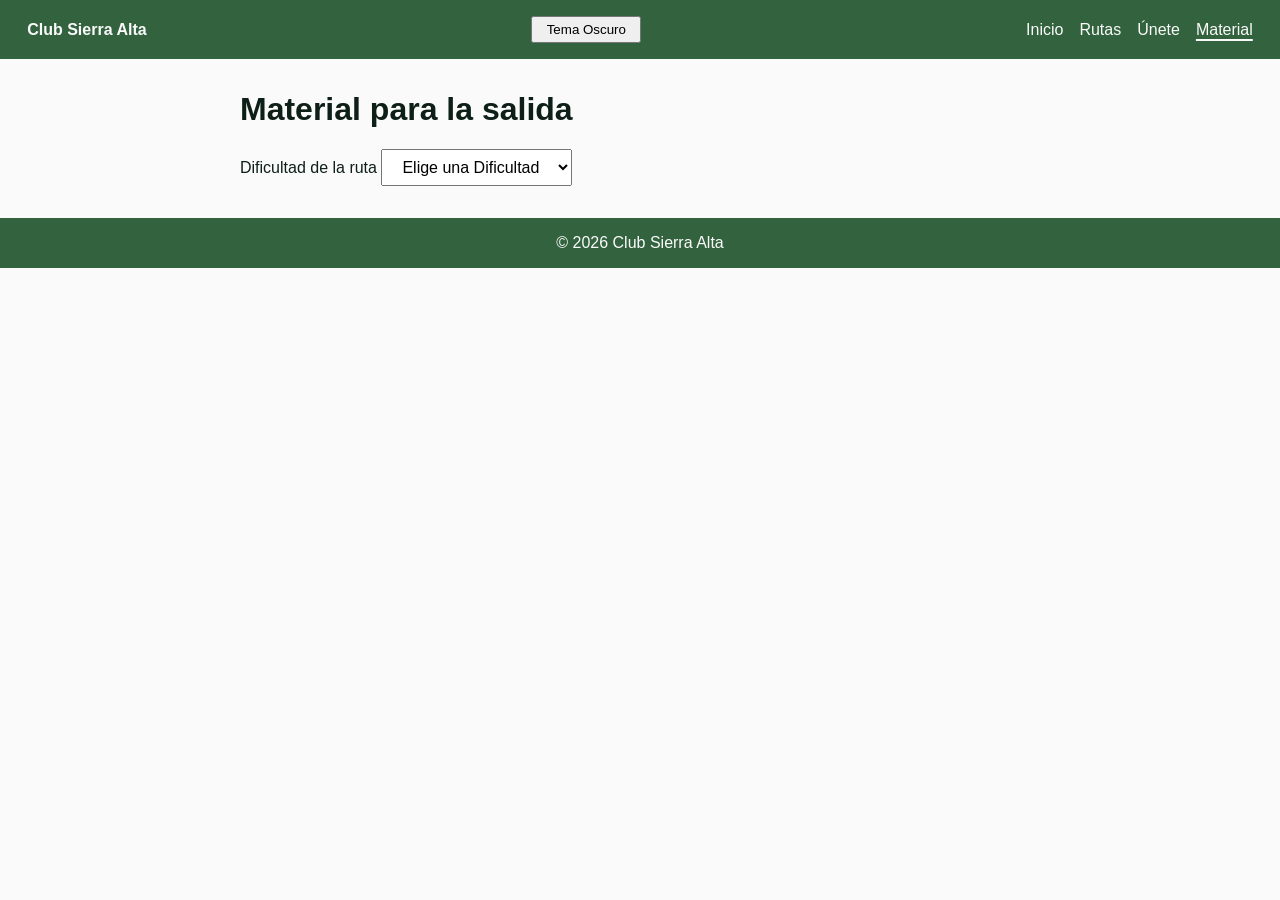
==== material.html @ 622af9dd "Merge branch 'main' into carmen" ====
<!DOCTYPE html>
<html lang="es">

<head>
    <meta charset="UTF-8">
    <meta name="viewport" content="width=device-width, initial-scale=1">
    <title>Material · Club Sierra Alta</title>
    <link rel="stylesheet" href="css/estilos.css">
</head>

<body id="materiales">
    <header>
        <nav id="nav">
            <div id="tituloLink">
                <a href="index.html"><b>Club Sierra Alta</b></a>
            </div>
            <div>
                <button id="btnModo">Tema Oscuro</button>
            </div>
            <div id="navegacionDerecha">
                <a href="index.html">Inicio</a>
                <a href="rutas.html">Rutas</a>
                <a href="unete.html">Únete</a>
                <a href="material.html" id="paginaActual">Material</a>
            </div>
        </nav>
    </header>

    <div class="container">
        <h1 id="materialSalida">Material para la salida</h1>

        <label for="list" id="dificultadRuta">Dificultad de la ruta</label>

        <select name="list" id="list">
            <option value="select">Elige una Dificultad</option>
            <option value="facil">Fácil</option>
            <option value="media">Media</option>
            <option value="dificil">Difícil</option>
        </select>
        <div id="listaMaterial"></div>
        <p id="resultado"></p>
    </div>

    <footer>
        <p id="textoFooter">© <span id="year">0</span> Club Sierra Alta</p>
    </footer>
    <script src="js/main.js"></script>
</body>

</html>
---- css/estilos.css ----
:root {
    --color-principal: rgb(51, 99, 62);
    --color-blanco: rgb(250, 250, 250);
    --verde-oscuro: rgb(14, 31, 24);
}

body {
    font-family: Geneva, Verdana, sans-serif;
    color: var(--color-principal);
    margin: 0;
    background-color: var(--color-blanco)
}
.container {
    max-width: 800px;
    margin-left: auto;
    margin-right: auto;
    margin-top: 2em;
    margin-bottom: 2em;
}

nav {
    background-color: var(--color-principal);
    display: flex;
    justify-content: space-between;
    align-items: center;
    padding: 1em 1.7em;
}

a {
    text-decoration: none;
    color: var(--color-blanco)
}

#tituloLink {
    font-weight: bold;
}

#btnModo {
    padding: 0.3em 1em;
}
#btnModo:hover {
    cursor: pointer;
}

#navegacionDerecha {
    display: flex;
    gap: 1em;
}
#paginaActual {
    text-decoration: underline;
    text-decoration-thickness: 2px;
    text-underline-offset: 4px;
}

h1 {
    color: var(--verde-oscuro);
}

footer {
    background-color: var(--color-principal);
    color: var(--color-blanco);
    text-align: center;
    justify-content: center;
    align-items: center;
    bottom: 0;
}
#textoFooter {
    margin-bottom: 0;
    margin-top: 1em;
    padding: 1em;
    color: var(--color-blanco);
}

/*de la página de "ÚNETE"*/

#total {
    font-size: 1.3em;
    font-weight: bold;
}

#btnApuntarme {
    border: none;
    background-color: var(--color-principal);
    color: var(--color-blanco);
    padding: 0.5em 1em;
    border-radius: 6px;
}

/*Esto afecta también a la página "MATERIALES"*/
label {
    color: var(--verde-oscuro);
}

p {
    color: var(--verde-oscuro);
}

select, input {
    padding: 0.5em 1em;
    font-size: 1em;
}
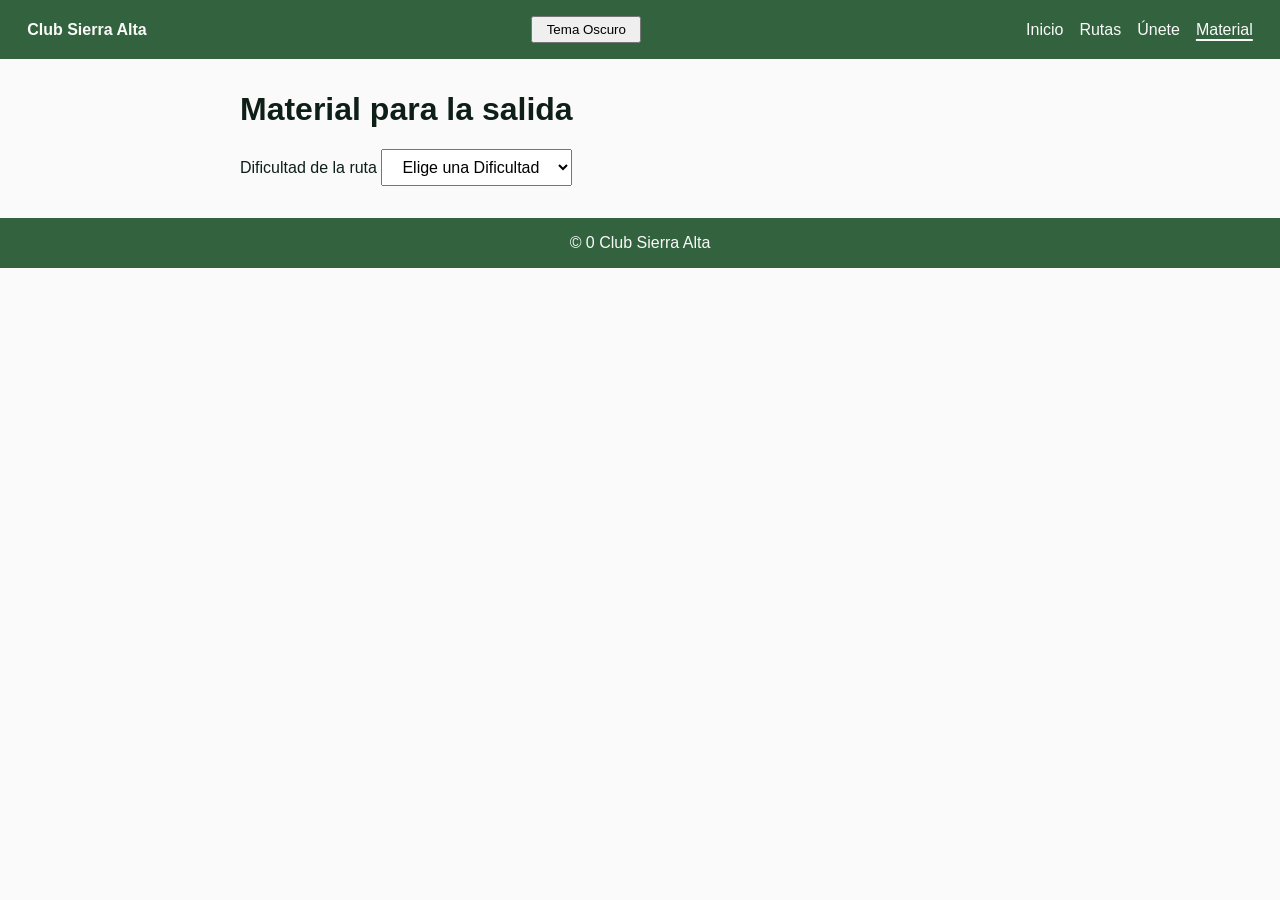
==== commit e02e2196: "cambiando ruta de material.js en html" ====
--- a/material.html
+++ b/material.html
@@ -44,7 +44,7 @@
     <footer>
         <p id="textoFooter">© <span id="year">0</span> Club Sierra Alta</p>
     </footer>
-    <script src="js/main.js"></script>
+      <script src="js/material.js"></script>
 </body>
 
 </html>
--- a/css/estilos.css
+++ b/css/estilos.css
@@ -1,3 +1,94 @@
+.ruta {
+    max-width: 700px;
+    margin: 0 auto;
+    padding: 25px;
+    border-radius: 12px; 
+}
+ 
+h2 {
+    font-size: 18px;
+    font-weight: lighter;
+    letter-spacing: 1px;
+    font-weight: bold;
+    padding-right: 1px;
+    margin-top: 10px;
+}
+
+/*Uso grip para poner las sendas  en */
+.todo {
+    display: grid;
+    grid-template-columns: repeat(2, 1fr);
+    gap: 25px;
+}
+.pares {
+    display: contents;
+    margin-bottom: 25px;
+}
+
+/* uso de flex para poner h2 y select en linea*/
+.rutas {
+    display: flex;
+    justify-content: flex-start;
+    margin-bottom: 10px;
+    align-items: left;
+    gap: 15px;
+}
+#level {
+    width: 100px;
+    height: 40px;
+    padding-left: 5px;
+    font-weight: bold;
+    font-size: 18px;
+    border: 2px solid black;
+    border-radius: 5px;
+}
+.favoritos {
+    text-align: left;
+    margin-bottom: 10px;
+} 
+
+/* relativo a div sendas */
+.senda {
+    display: inline-block;
+    border: 0.5px solid rgb(204, 218, 209);
+    border-radius: 10px;
+    margin-right: 10px;
+    width: 300px;
+    padding-left: 10px;
+    padding-top: 15px;
+    padding-bottom: 15px;
+
+}
+.verde {
+    border-left: 8px solid forestgreen;
+}
+.rojo {
+    border-left: 8px solid red;
+}
+.amarilla {
+    border-left: 8px solid goldenrod;
+}
+
+h4 {
+    font-weight: bold;
+    font-size: 22px;
+    margin: 0px;
+    margin-bottom: 5px;
+    font-family:  Helvetica, sans-serif
+}
+
+.corazon {
+    display: inline-block;
+    border: 1px solid rgb(188, 207, 190);
+    width: 30px;
+    height: 30px;
+    text-align: center;
+    margin-top: 10px;
+    border-radius: 5px;
+    color: red;
+    font-size: 22px;
+}
+
 :root {
     --color-principal: rgb(51, 99, 62);
     --color-blanco: rgb(250, 250, 250);
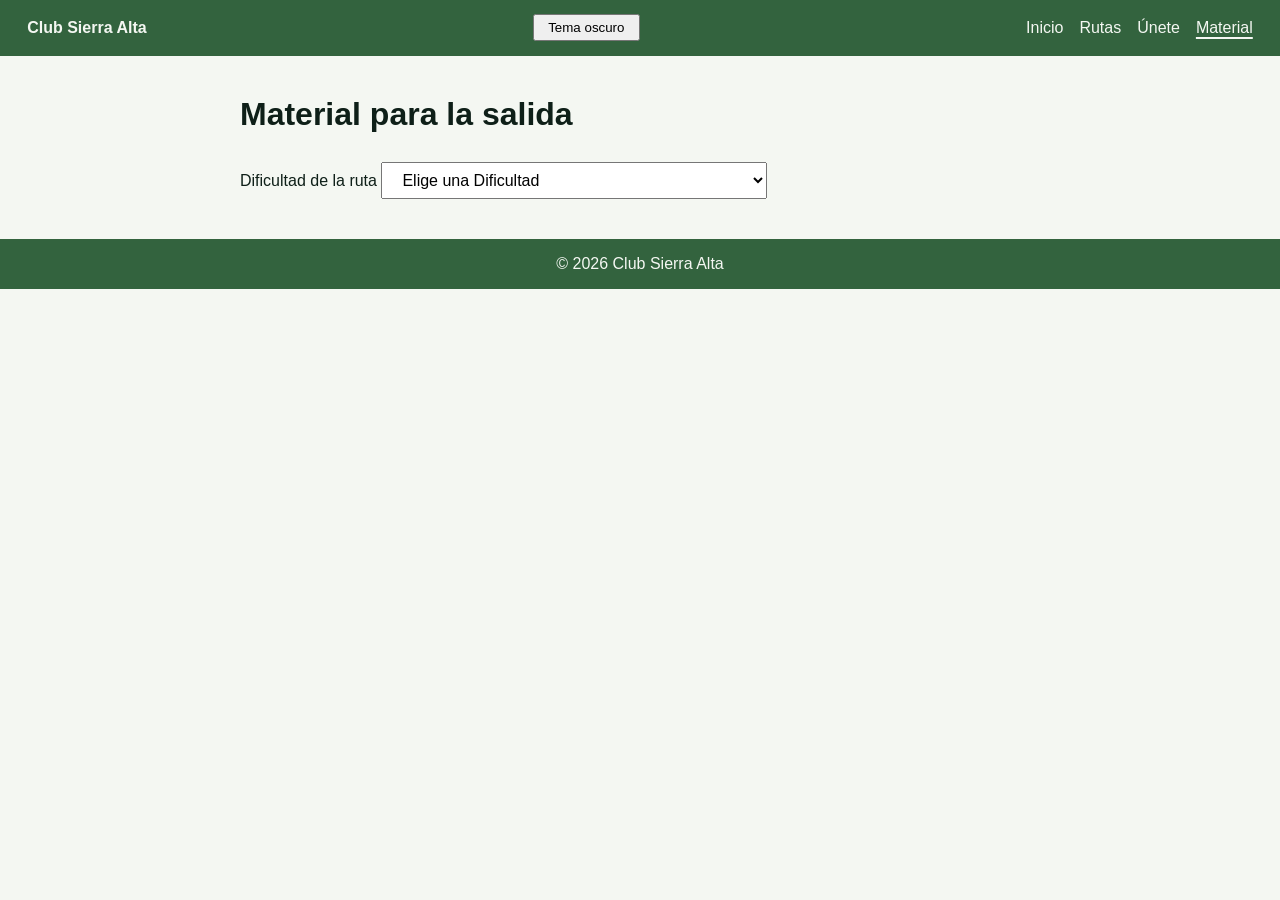
==== commit 27632314: "Add files via upload" ====
--- a/material.html
+++ b/material.html
@@ -15,7 +15,7 @@
                 <a href="index.html"><b>Club Sierra Alta</b></a>
             </div>
             <div>
-                <button id="btnModo">Tema Oscuro</button>
+                <button id="btnModo">Tema oscuro</button>
             </div>
             <div id="navegacionDerecha">
                 <a href="index.html">Inicio</a>
@@ -44,7 +44,8 @@
     <footer>
         <p id="textoFooter">© <span id="year">0</span> Club Sierra Alta</p>
     </footer>
-      <script src="js/material.js"></script>
+    <script src="js/main.js"></script>
+    <script src="js/claroOscuro.js"></script>
 </body>
 
 </html>
--- a/css/estilos.css
+++ b/css/estilos.css
@@ -1,80 +1,74 @@
-.ruta {
-    max-width: 700px;
-    margin: 0 auto;
-    padding: 25px;
-    border-radius: 12px; 
-}
- 
-h2 {
-    font-size: 18px;
-    font-weight: lighter;
-    letter-spacing: 1px;
-    font-weight: bold;
-    padding-right: 1px;
-    margin-top: 10px;
+:root {
+    --color-principal: rgb(51, 99, 62);
+    --color-blanco: rgb(244, 247, 242);
+    --verde-oscuro: rgb(14, 31, 24);
+    --naranja: rgb(218, 127, 24);
+}
+
+body {
+    font-family: Geneva, Verdana, sans-serif;
+    color: var(--color-principal);
+    margin: 0;
+    background-color: var(--color-blanco)
+}
+
+.container {
+    max-width: 800px;
+    margin-left: auto;
+    margin-right: auto;
+    margin-top: 2.5em;
+    margin-bottom: 2em;
 }
 
 /*Uso grip para poner las sendas  en */
 .todo {
+    margin: 1em 0;
+    width: 230px;
     display: grid;
+    justify-items: left;
     grid-template-columns: repeat(2, 1fr);
-    gap: 25px;
-}
+    grid-template-rows: repeat(3, 1fr);
+    gap: 1em;
+}
+
 .pares {
     display: contents;
     margin-bottom: 25px;
 }
 
-/* uso de flex para poner h2 y select en linea*/
-.rutas {
-    display: flex;
-    justify-content: flex-start;
-    margin-bottom: 10px;
-    align-items: left;
-    gap: 15px;
-}
-#level {
-    width: 100px;
-    height: 40px;
-    padding-left: 5px;
-    font-weight: bold;
-    font-size: 18px;
-    border: 2px solid black;
-    border-radius: 5px;
-}
-.favoritos {
-    text-align: left;
-    margin-bottom: 10px;
-} 
-
 /* relativo a div sendas */
+h3 {
+    color: var(--verde-oscuro);
+    font-weight: bolder;
+    margin: 0em;
+    font-size: 1.1em;
+}
+
+h4 {
+    color: var(--verde-oscuro);
+    margin: 0;
+}
+
 .senda {
     display: inline-block;
     border: 0.5px solid rgb(204, 218, 209);
     border-radius: 10px;
-    margin-right: 10px;
-    width: 300px;
-    padding-left: 10px;
-    padding-top: 15px;
-    padding-bottom: 15px;
-
-}
+    width: 230px;
+    padding: 0.8em 1em;
+    background-color: white;
+}
+
 .verde {
-    border-left: 8px solid forestgreen;
-}
+    border-left: 8px solid rgb(52, 148, 84);
+}
+
 .rojo {
-    border-left: 8px solid red;
-}
+    border-left: 8px solid rgb(187, 44, 44);
+    ;
+}
+
 .amarilla {
-    border-left: 8px solid goldenrod;
-}
-
-h4 {
-    font-weight: bold;
-    font-size: 22px;
-    margin: 0px;
-    margin-bottom: 5px;
-    font-family:  Helvetica, sans-serif
+    border-left: 8px solid rgb(219, 177, 70);
 }
 
 .corazon {
@@ -83,38 +77,24 @@
     width: 30px;
     height: 30px;
     text-align: center;
-    margin-top: 10px;
     border-radius: 5px;
-    color: red;
-    font-size: 22px;
-}
-
-:root {
-    --color-principal: rgb(51, 99, 62);
-    --color-blanco: rgb(250, 250, 250);
-    --verde-oscuro: rgb(14, 31, 24);
-}
-
-body {
-    font-family: Geneva, Verdana, sans-serif;
-    color: var(--color-principal);
-    margin: 0;
-    background-color: var(--color-blanco)
-}
-.container {
-    max-width: 800px;
-    margin-left: auto;
-    margin-right: auto;
-    margin-top: 2em;
-    margin-bottom: 2em;
+    color: rgb(170, 23, 23);
+    font-size: 18px;
+    margin-top: 0.2em;
+    padding-top: 0.3em;
+}
+
+.corazon:hover {
+    cursor: pointer;
 }
 
 nav {
     background-color: var(--color-principal);
     display: flex;
+    flex-wrap: wrap;
     justify-content: space-between;
     align-items: center;
-    padding: 1em 1.7em;
+    padding: 0.9em 1.7em;
 }
 
 a {
@@ -129,6 +109,7 @@
 #btnModo {
     padding: 0.3em 1em;
 }
+
 #btnModo:hover {
     cursor: pointer;
 }
@@ -137,6 +118,7 @@
     display: flex;
     gap: 1em;
 }
+
 #paginaActual {
     text-decoration: underline;
     text-decoration-thickness: 2px;
@@ -155,6 +137,7 @@
     align-items: center;
     bottom: 0;
 }
+
 #textoFooter {
     margin-bottom: 0;
     margin-top: 1em;
@@ -165,8 +148,9 @@
 /*de la página de "ÚNETE"*/
 
 #total {
-    font-size: 1.3em;
-    font-weight: bold;
+    font-size: 1.2em;
+    font-weight: bold;
+    margin-top: 1em;
 }
 
 #btnApuntarme {
@@ -175,6 +159,11 @@
     color: var(--color-blanco);
     padding: 0.5em 1em;
     border-radius: 6px;
+    margin-top: 1.3em;
+}
+
+#btnApuntarme:hover {
+    cursor: pointer;
 }
 
 /*Esto afecta también a la página "MATERIALES"*/
@@ -184,9 +173,79 @@
 
 p {
     color: var(--verde-oscuro);
-}
-
-select, input {
+    margin: 0.2em 0;
+}
+
+input {
     padding: 0.5em 1em;
     font-size: 1em;
+    margin: 0.5em 0;
+    min-width: 350px;
+}
+
+select {
+    padding: 0.5em 1em;
+    font-size: 1em;
+    margin: 0.5em 0;
+    min-width: 386px;
+}
+#plazas {
+    margin-bottom: 0.5em;
+}
+
+/*Estilos de INDEX*/
+
+#proxima-salida {
+    text-align: center;
+    border: 1px solid var(--color-principal);
+    border-radius: 20px;
+    font-weight: bold;
+    max-width: 450px;
+    padding: 0.3em 1em;
+    margin-left: auto;
+    margin-right: auto;
+    margin-top: 2em;
+    margin-bottom: 2.4em;
+}
+
+#cifras-club {
+    display: flex;
+    flex-wrap: wrap;
+    justify-content: center;
+    gap: 0.8em;
+}
+
+.cifra-dato {
+    display: flex;
+    flex-wrap: wrap;
+    flex-direction: column;
+    align-items: center;
+    justify-content: center;
+    flex-basis: 30%;
+    padding: 0.3em;
+    margin: 0;
+    border: 1px solid rgb(188, 207, 190);
+    border-radius: 10px;
+    text-align: center;
+}
+
+.numero {
+    font-size: 1.8em;
+    color: var(--naranja);
+    font-weight: bold;
+}
+
+@media screen and (max-width:600px) {
+    .container {
+        margin: 3em;
+    }
+
+    #cifras-club {
+        flex-direction: column;
+    }
+
+    .todo {
+        display: flex;
+        flex-direction: column;
+    }
 }
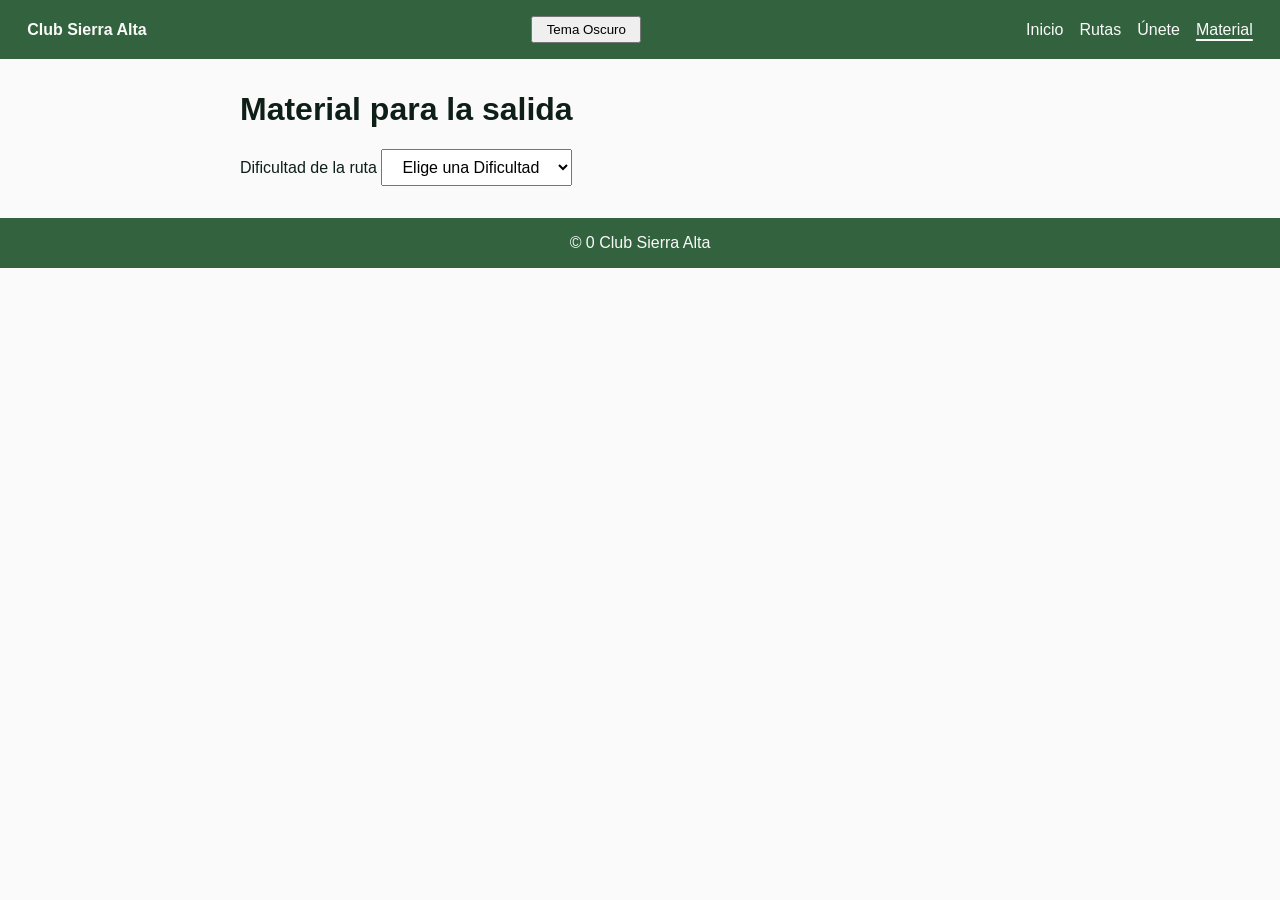
==== commit 43477f46: "mofificado  rutas  css ,html y js" ====
--- a/material.html
+++ b/material.html
@@ -15,7 +15,7 @@
                 <a href="index.html"><b>Club Sierra Alta</b></a>
             </div>
             <div>
-                <button id="btnModo">Tema oscuro</button>
+                <button id="btnModo">Tema Oscuro</button>
             </div>
             <div id="navegacionDerecha">
                 <a href="index.html">Inicio</a>
@@ -44,8 +44,7 @@
     <footer>
         <p id="textoFooter">© <span id="year">0</span> Club Sierra Alta</p>
     </footer>
-    <script src="js/main.js"></script>
-    <script src="js/claroOscuro.js"></script>
+      <script src="js/material.js"></script>
 </body>
 
 </html>
--- a/css/estilos.css
+++ b/css/estilos.css
@@ -1,74 +1,89 @@
-:root {
-    --color-principal: rgb(51, 99, 62);
-    --color-blanco: rgb(244, 247, 242);
-    --verde-oscuro: rgb(14, 31, 24);
-    --naranja: rgb(218, 127, 24);
-}
-
-body {
-    font-family: Geneva, Verdana, sans-serif;
-    color: var(--color-principal);
-    margin: 0;
-    background-color: var(--color-blanco)
-}
-
-.container {
-    max-width: 800px;
-    margin-left: auto;
-    margin-right: auto;
-    margin-top: 2.5em;
-    margin-bottom: 2em;
+.ruta {
+    max-width: 700px;
+    margin: 0 auto;
+    padding: 25px;
+    border-radius: 12px; 
+}
+ 
+.caja h2 {
+    font-size: 16px;
+    font-weight: lighter;
+    padding-right: 1px;
+    margin-top: 10px;
+    color: black;
 }
 
 /*Uso grip para poner las sendas  en */
-.todo {
-    margin: 1em 0;
-    width: 230px;
+.caja.todo {
     display: grid;
-    justify-items: left;
-    grid-template-columns: repeat(2, 1fr);
-    grid-template-rows: repeat(3, 1fr);
-    gap: 1em;
-}
-
+    grid-template-columns: repeat(auto-fit, minmax(300px, 320px));;
+    justify-content: start;
+    gap: 15px;
+    margin-top: 20px;
+}
 .pares {
     display: contents;
     margin-bottom: 25px;
 }
 
+/* uso de flex para poner h2 y select en linea*/
+.caja .rutas {
+    display: flex;
+    justify-content: flex-start;
+    align-items: left;
+    gap:5px;
+}
+#level {
+    width: 100px;
+    height: 40px;
+    padding-left: 10px;
+    font-size: 18px;
+    border: 2px solid black;
+    border-radius: 5px;
+}
+.caja .favoritos {
+    text-align: left;
+    color: black;
+    margin: 0px;
+    font-family: Arial, Helvetica, sans-serif;
+} 
+
+
 /* relativo a div sendas */
-h3 {
-    color: var(--verde-oscuro);
-    font-weight: bolder;
-    margin: 0em;
-    font-size: 1.1em;
-}
-
-h4 {
-    color: var(--verde-oscuro);
-    margin: 0;
-}
-
 .senda {
     display: inline-block;
+    background-color: white;
     border: 0.5px solid rgb(204, 218, 209);
     border-radius: 10px;
-    width: 230px;
-    padding: 0.8em 1em;
-    background-color: white;
+    margin-right: 10px;
+    width: 300px;
+    height: 110px;
+    padding-left: 10px;
+    padding-top: 15px;
+    padding-bottom: 15px;
+    color: black;
+    margin-top: 10px;
+    margin-bottom: 0;
 }
 
 .verde {
-    border-left: 8px solid rgb(52, 148, 84);
-}
-
+    border-left: 8px solid forestgreen;
+   
+}
 .rojo {
-    border-left: 8px solid rgb(187, 44, 44);
-    ;
-}
-
+    border-left: 8px solid rgb(176, 23, 23);
+}
 .amarilla {
-    border-left: 8px solid rgb(219, 177, 70);
+    border-left: 8px solid goldenrod;
+}
+
+h4 {
+    font-weight: bold;
+    font-size: 22px;
+    margin: 0px;
+    margin-bottom: 5px;
+    font-family:  Helvetica, sans-serif;
+    color: black;
 }
 
 .corazon {
@@ -78,23 +93,37 @@
     height: 30px;
     text-align: center;
     border-radius: 5px;
-    color: rgb(170, 23, 23);
-    font-size: 18px;
-    margin-top: 0.2em;
-    padding-top: 0.3em;
-}
-
-.corazon:hover {
-    cursor: pointer;
+    color: red;
+    font-size: 22px;
+  
+}
+
+:root {
+    --color-principal: rgb(51, 99, 62);
+    --color-blanco: rgb(250, 250, 250);
+    --verde-oscuro: rgb(14, 31, 24);
+}
+
+body {
+    font-family: Geneva, Verdana, sans-serif;
+    color: var(--color-principal);
+    margin: 0;
+    background-color: var(--color-blanco)
+}
+.container {
+    max-width: 800px;
+    margin-left: auto;
+    margin-right: auto;
+    margin-top: 2em;
+    margin-bottom: 2em;
 }
 
 nav {
     background-color: var(--color-principal);
     display: flex;
-    flex-wrap: wrap;
     justify-content: space-between;
     align-items: center;
-    padding: 0.9em 1.7em;
+    padding: 1em 1.7em;
 }
 
 a {
@@ -109,7 +138,6 @@
 #btnModo {
     padding: 0.3em 1em;
 }
-
 #btnModo:hover {
     cursor: pointer;
 }
@@ -118,7 +146,6 @@
     display: flex;
     gap: 1em;
 }
-
 #paginaActual {
     text-decoration: underline;
     text-decoration-thickness: 2px;
@@ -137,7 +164,6 @@
     align-items: center;
     bottom: 0;
 }
-
 #textoFooter {
     margin-bottom: 0;
     margin-top: 1em;
@@ -148,9 +174,8 @@
 /*de la página de "ÚNETE"*/
 
 #total {
-    font-size: 1.2em;
+    font-size: 1.3em;
     font-weight: bold;
-    margin-top: 1em;
 }
 
 #btnApuntarme {
@@ -159,11 +184,6 @@
     color: var(--color-blanco);
     padding: 0.5em 1em;
     border-radius: 6px;
-    margin-top: 1.3em;
-}
-
-#btnApuntarme:hover {
-    cursor: pointer;
 }
 
 /*Esto afecta también a la página "MATERIALES"*/
@@ -173,79 +193,12 @@
 
 p {
     color: var(--verde-oscuro);
-    margin: 0.2em 0;
-}
-
-input {
+    margin: 0;
+    margin-bottom: 5px;
+}
+
+select, input {
     padding: 0.5em 1em;
+
     font-size: 1em;
-    margin: 0.5em 0;
-    min-width: 350px;
-}
-
-select {
-    padding: 0.5em 1em;
-    font-size: 1em;
-    margin: 0.5em 0;
-    min-width: 386px;
-}
-#plazas {
-    margin-bottom: 0.5em;
-}
-
-/*Estilos de INDEX*/
-
-#proxima-salida {
-    text-align: center;
-    border: 1px solid var(--color-principal);
-    border-radius: 20px;
-    font-weight: bold;
-    max-width: 450px;
-    padding: 0.3em 1em;
-    margin-left: auto;
-    margin-right: auto;
-    margin-top: 2em;
-    margin-bottom: 2.4em;
-}
-
-#cifras-club {
-    display: flex;
-    flex-wrap: wrap;
-    justify-content: center;
-    gap: 0.8em;
-}
-
-.cifra-dato {
-    display: flex;
-    flex-wrap: wrap;
-    flex-direction: column;
-    align-items: center;
-    justify-content: center;
-    flex-basis: 30%;
-    padding: 0.3em;
-    margin: 0;
-    border: 1px solid rgb(188, 207, 190);
-    border-radius: 10px;
-    text-align: center;
-}
-
-.numero {
-    font-size: 1.8em;
-    color: var(--naranja);
-    font-weight: bold;
-}
-
-@media screen and (max-width:600px) {
-    .container {
-        margin: 3em;
-    }
-
-    #cifras-club {
-        flex-direction: column;
-    }
-
-    .todo {
-        display: flex;
-        flex-direction: column;
-    }
 }
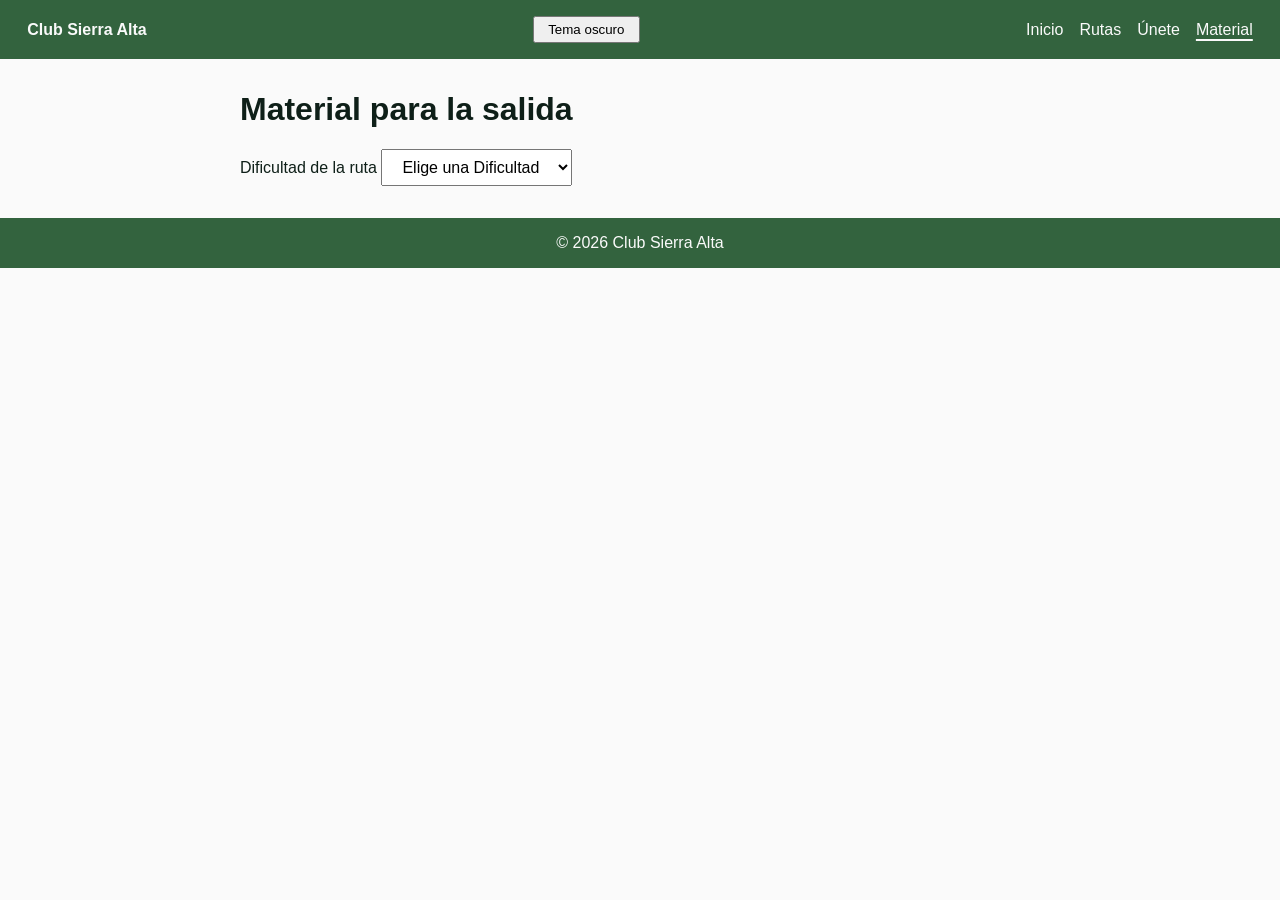
==== commit a4191758: "Merge branch 'carmen'" ====
--- a/material.html
+++ b/material.html
@@ -15,7 +15,7 @@
                 <a href="index.html"><b>Club Sierra Alta</b></a>
             </div>
             <div>
-                <button id="btnModo">Tema Oscuro</button>
+                <button id="btnModo">Tema oscuro</button>
             </div>
             <div id="navegacionDerecha">
                 <a href="index.html">Inicio</a>
@@ -44,7 +44,8 @@
     <footer>
         <p id="textoFooter">© <span id="year">0</span> Club Sierra Alta</p>
     </footer>
-      <script src="js/material.js"></script>
+    <script src="js/main.js"></script>
+    <script src="js/claroOscuro.js"></script>
 </body>
 
 </html>
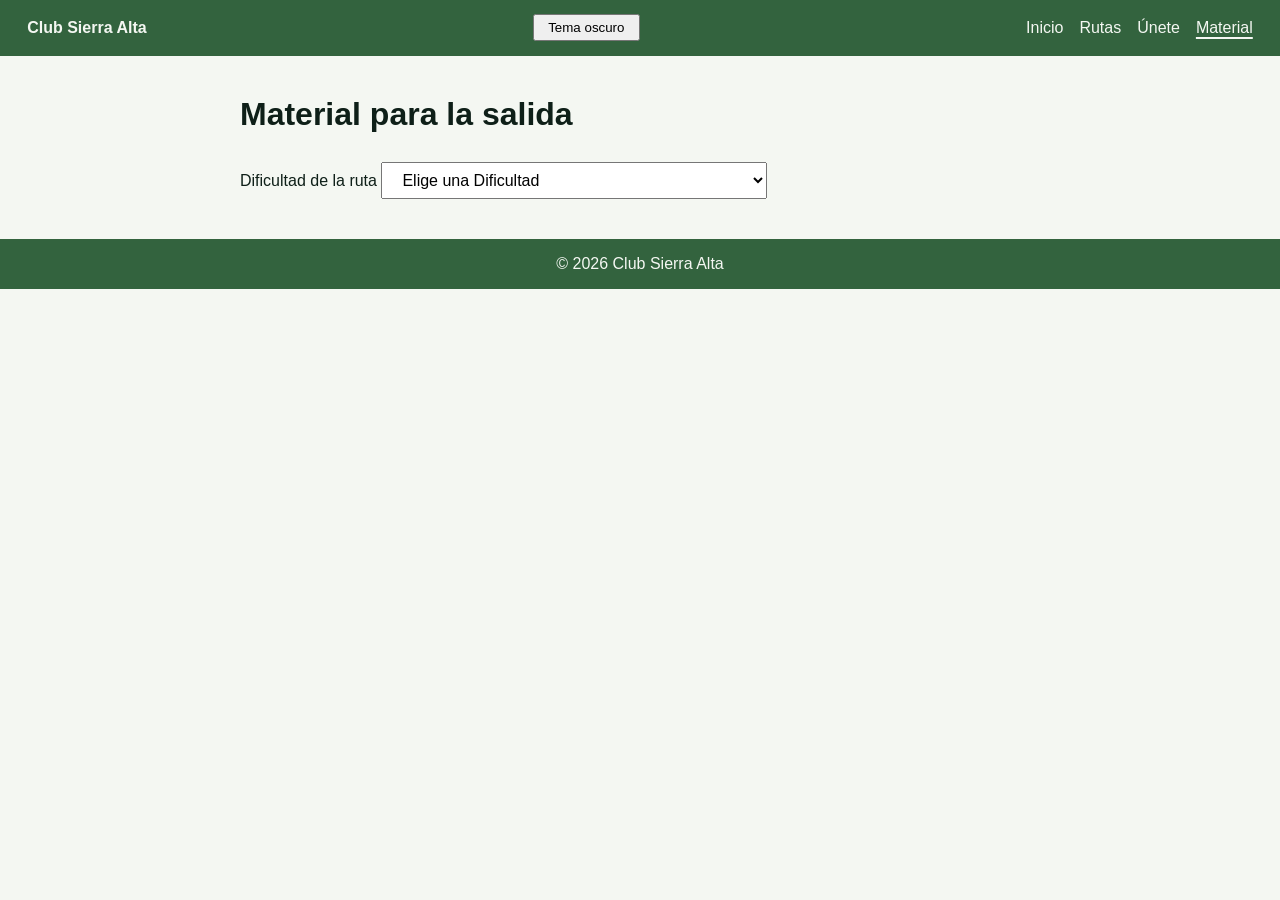
==== commit 4ed00e92: "Update material.html" ====
--- a/material.html
+++ b/material.html
@@ -5,7 +5,7 @@
     <meta charset="UTF-8">
     <meta name="viewport" content="width=device-width, initial-scale=1">
     <title>Material · Club Sierra Alta</title>
-    <link rel="stylesheet" href="css/estilos.css">
+    <link rel="stylesheet" href="css/index.css">
 </head>
 
 <body id="materiales">
@@ -44,7 +44,7 @@
     <footer>
         <p id="textoFooter">© <span id="year">0</span> Club Sierra Alta</p>
     </footer>
-    <script src="js/main.js"></script>
+      <script src="js/material.js"></script>
     <script src="js/claroOscuro.js"></script>
 </body>
 
--- a/css/index.css
+++ b/css/index.css
@@ -0,0 +1,343 @@
+.ruta {
+    max-width: 700px;
+    margin: 0 auto;
+    padding: 25px;
+    border-radius: 12px; 
+}
+
+h2 {
+    font-size: 18px;
+    font-weight: lighter;
+    letter-spacing: 1px;
+    font-weight: bold;
+    padding-right: 1px;
+    margin-top: 10px;
+}
+
+/*Uso grip para poner las sendas  en */
+.todo {
+    display: grid;
+    grid-template-columns: repeat(2, 1fr);
+    gap: 25px;
+}
+.pares {
+    display: contents;
+    margin-bottom: 25px;
+}
+
+/* uso de flex para poner h2 y select en linea*/
+.rutas {
+    display: flex;
+    justify-content: flex-start;
+    margin-bottom: 10px;
+    align-items: left;
+    gap: 15px;
+}
+#level {
+    width: 100px;
+    height: 40px;
+    padding-left: 5px;
+    font-weight: bold;
+    font-size: 18px;
+    border: 2px solid black;
+    border-radius: 5px;
+}
+.favoritos {
+    text-align: left;
+    margin-bottom: 10px;
+} 
+
+/* relativo a div sendas */
+.senda {
+    display: inline-block;
+    border: 0.5px solid rgb(204, 218, 209);
+    border-radius: 10px;
+    margin-right: 10px;
+    width: 300px;
+    padding-left: 10px;
+    padding-top: 15px;
+    padding-bottom: 15px;
+
+}
+.verde {
+    border-left: 8px solid forestgreen;
+}
+.rojo {
+    border-left: 8px solid red;
+}
+.amarilla {
+    border-left: 8px solid goldenrod;
+}
+
+h4 {
+    font-weight: bold;
+    font-size: 22px;
+    margin: 0px;
+    margin-bottom: 5px;
+    font-family:  Helvetica, sans-serif
+}
+
+.corazon {
+    display: inline-block;
+    border: 1px solid rgb(188, 207, 190);
+    width: 30px;
+    height: 30px;
+    text-align: center;
+    margin-top: 10px;
+    border-radius: 5px;
+    color: red;
+    font-size: 22px;
+}
+
+:root {
+    --color-principal: rgb(51, 99, 62);
+    --color-blanco: rgb(244, 247, 242);
+    --verde-oscuro: rgb(14, 31, 24);
+    --naranja: rgb(218, 127, 24);
+}
+
+body {
+    font-family: Geneva, Verdana, sans-serif;
+    color: var(--color-principal);
+    margin: 0;
+    background-color: var(--color-blanco)
+}
+
+.container {
+    max-width: 800px;
+    margin-left: auto;
+    margin-right: auto;
+    margin-top: 2.5em;
+    margin-bottom: 2em;
+}
+
+/*Uso grip para poner las sendas  en */
+.todo {
+    margin: 1em 0;
+    width: 230px;
+    display: grid;
+    justify-items: left;
+    grid-template-columns: repeat(2, 1fr);
+    grid-template-rows: repeat(3, 1fr);
+    gap: 1em;
+}
+
+.pares {
+    display: contents;
+    margin-bottom: 25px;
+}
+
+/* relativo a div sendas */
+h3 {
+    color: var(--verde-oscuro);
+    font-weight: bolder;
+    margin: 0em;
+    font-size: 1.1em;
+}
+
+h4 {
+    color: var(--verde-oscuro);
+    margin: 0;
+}
+
+.senda {
+    display: inline-block;
+    border: 0.5px solid rgb(204, 218, 209);
+    border-radius: 10px;
+    width: 230px;
+    padding: 0.8em 1em;
+    background-color: white;
+}
+
+.verde {
+    border-left: 8px solid rgb(52, 148, 84);
+}
+
+.rojo {
+    border-left: 8px solid rgb(187, 44, 44);
+    ;
+}
+
+.amarilla {
+    border-left: 8px solid rgb(219, 177, 70);
+}
+
+.corazon {
+    display: inline-block;
+    border: 1px solid rgb(188, 207, 190);
+    width: 30px;
+    height: 30px;
+    text-align: center;
+    border-radius: 5px;
+    color: rgb(170, 23, 23);
+    font-size: 18px;
+    margin-top: 0.2em;
+    padding-top: 0.3em;
+}
+
+.corazon:hover {
+    cursor: pointer;
+}
+
+nav {
+    background-color: var(--color-principal);
+    display: flex;
+    flex-wrap: wrap;
+    justify-content: space-between;
+    align-items: center;
+    padding: 0.9em 1.7em;
+}
+
+a {
+    text-decoration: none;
+    color: var(--color-blanco)
+}
+
+#tituloLink {
+    font-weight: bold;
+}
+
+#btnModo {
+    padding: 0.3em 1em;
+}
+
+#btnModo:hover {
+    cursor: pointer;
+}
+
+#navegacionDerecha {
+    display: flex;
+    gap: 1em;
+}
+
+#paginaActual {
+    text-decoration: underline;
+    text-decoration-thickness: 2px;
+    text-underline-offset: 4px;
+}
+
+h1 {
+    color: var(--verde-oscuro);
+}
+
+footer {
+    background-color: var(--color-principal);
+    color: var(--color-blanco);
+    text-align: center;
+    justify-content: center;
+    align-items: center;
+    bottom: 0;
+}
+
+#textoFooter {
+    margin-bottom: 0;
+    margin-top: 1em;
+    padding: 1em;
+    color: var(--color-blanco);
+}
+
+/*de la página de "ÚNETE"*/
+
+#total {
+    font-size: 1.2em;
+    font-weight: bold;
+    margin-top: 1em;
+}
+
+#btnApuntarme {
+    border: none;
+    background-color: var(--color-principal);
+    color: var(--color-blanco);
+    padding: 0.5em 1em;
+    border-radius: 6px;
+    margin-top: 1.3em;
+}
+
+#btnApuntarme:hover {
+    cursor: pointer;
+}
+
+/*Esto afecta también a la página "MATERIALES"*/
+label {
+    color: var(--verde-oscuro);
+}
+
+p {
+    color: var(--verde-oscuro);
+    margin: 0.2em 0;
+}
+
+input {
+    padding: 0.5em 1em;
+    font-size: 1em;
+    margin: 0.5em 0;
+    min-width: 350px;
+}
+
+select {
+    padding: 0.5em 1em;
+
+    font-size: 1em;
+    margin: 0.5em 0;
+    min-width: 386px;
+}
+#plazas {
+    margin-bottom: 0.5em;
+}
+
+/*Estilos de INDEX*/
+
+#proxima-salida {
+    text-align: center;
+    border: 1px solid var(--color-principal);
+    border-radius: 20px;
+    font-weight: bold;
+    max-width: 450px;
+    padding: 0.3em 1em;
+    margin-left: auto;
+    margin-right: auto;
+    margin-top: 2em;
+    margin-bottom: 2.4em;
+}
+
+#cifras-club {
+    display: flex;
+    flex-wrap: wrap;
+    justify-content: center;
+    gap: 0.8em;
+}
+
+.cifra-dato {
+    display: flex;
+    flex-wrap: wrap;
+    flex-direction: column;
+    align-items: center;
+    justify-content: center;
+    flex-basis: 30%;
+    padding: 0.3em;
+    margin: 0;
+    border: 1px solid rgb(188, 207, 190);
+    border-radius: 10px;
+    text-align: center;
+}
+
+.numero {
+    font-size: 1.8em;
+    color: var(--naranja);
+    font-weight: bold;
+}
+
+@media screen and (max-width:600px) {
+    .container {
+        margin: 3em;
+    }
+
+    #cifras-club {
+        flex-direction: column;
+    }
+
+    .todo {
+        display: flex;
+        flex-direction: column;
+    }
+}
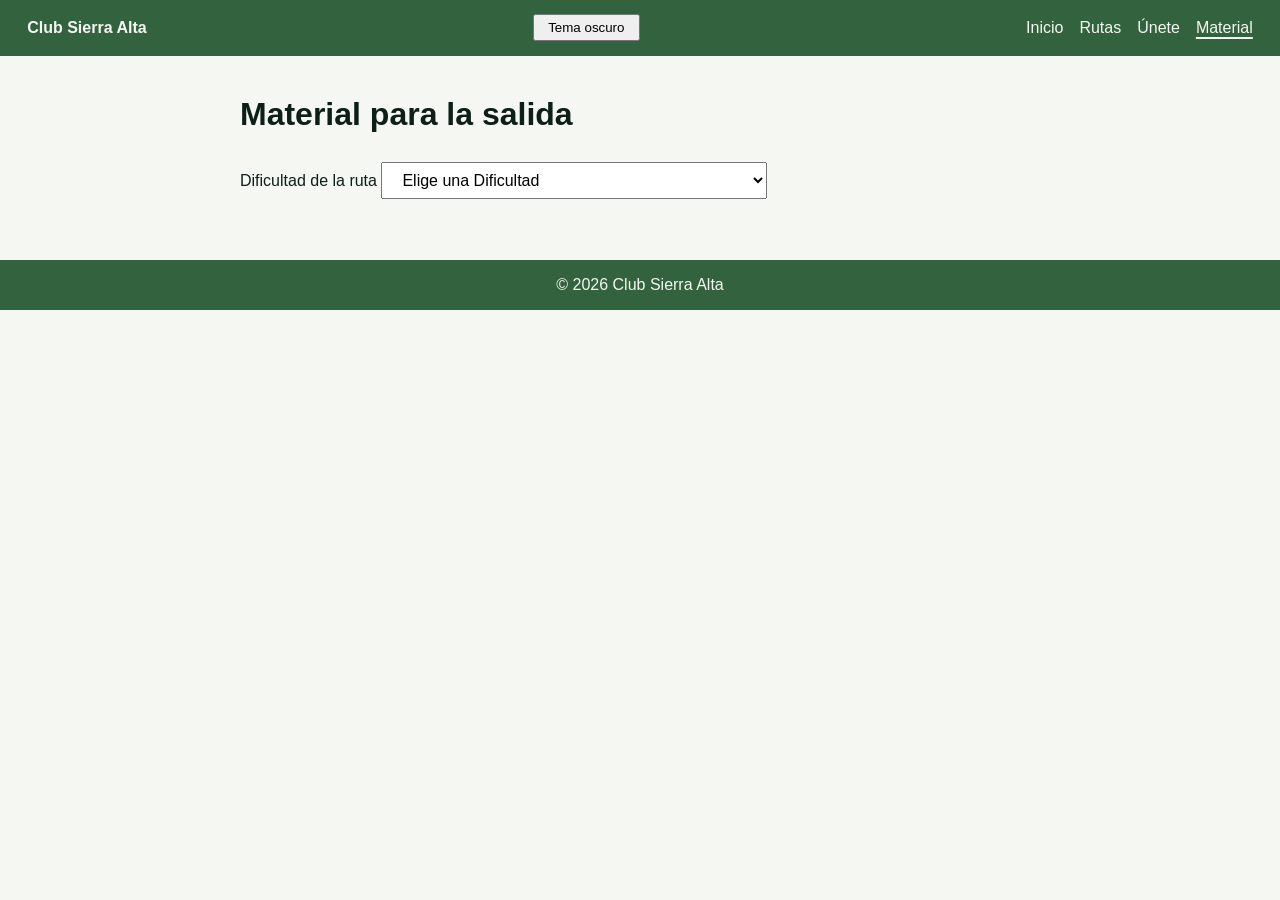
==== commit 6183d0ca: "Add files via upload" ====
--- a/material.html
+++ b/material.html
@@ -37,8 +37,8 @@
             <option value="media">Media</option>
             <option value="dificil">Difícil</option>
         </select>
+        <p id="resultado"></p><br>
         <div id="listaMaterial"></div>
-        <p id="resultado"></p>
     </div>
 
     <footer>
